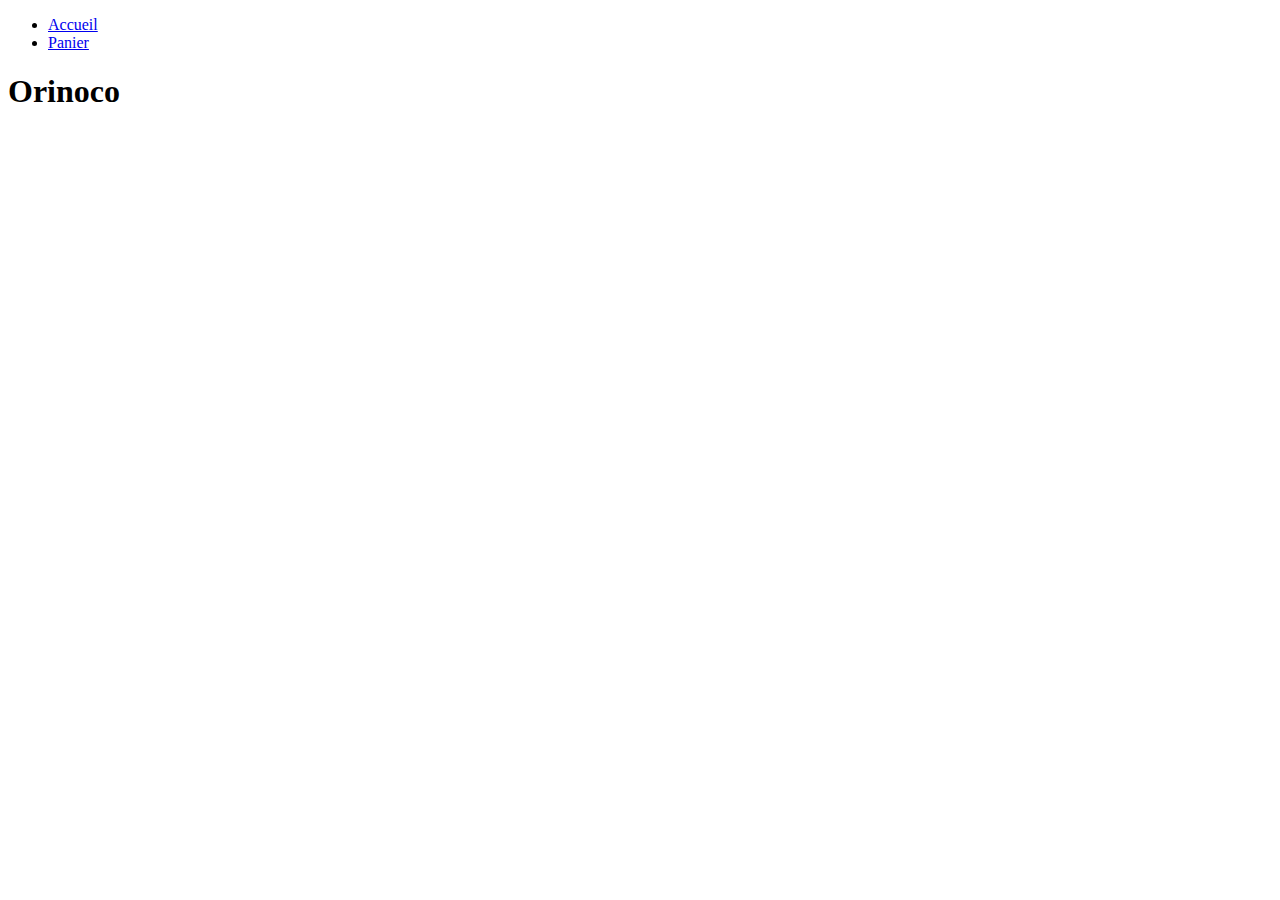
==== index.html @ be1eb2ed "index order" ====
<!DOCTYPE html>
<html>
<head>
	<meta charset="utf-8">
	<title>Orinoco</title>
	<link rel="stylesheet" type="text/css" href="/css/style.css">
	<link rel="stylesheet" type="text/css" href="/assets/@fortawesome/fontawesome-free/css/all.min.css">
</head>
<body>
	<nav>
		<ul>
			<li>
				<a href="/">Accueil</a>
			</li>
			<li>
				<a href="/shopping-cart">
					<i class="fa fa-shopping-basket fa-fw"></i>Panier
				</a>
			</li>
		</ul>
	</nav>
	<h1>Orinoco</h1>
	<div id="catalog"></div>

	<script type="text/javascript" src="/js/orinoco.js"></script>
	<script type="text/javascript" src="/js/index.js"></script>
</body>
</html>
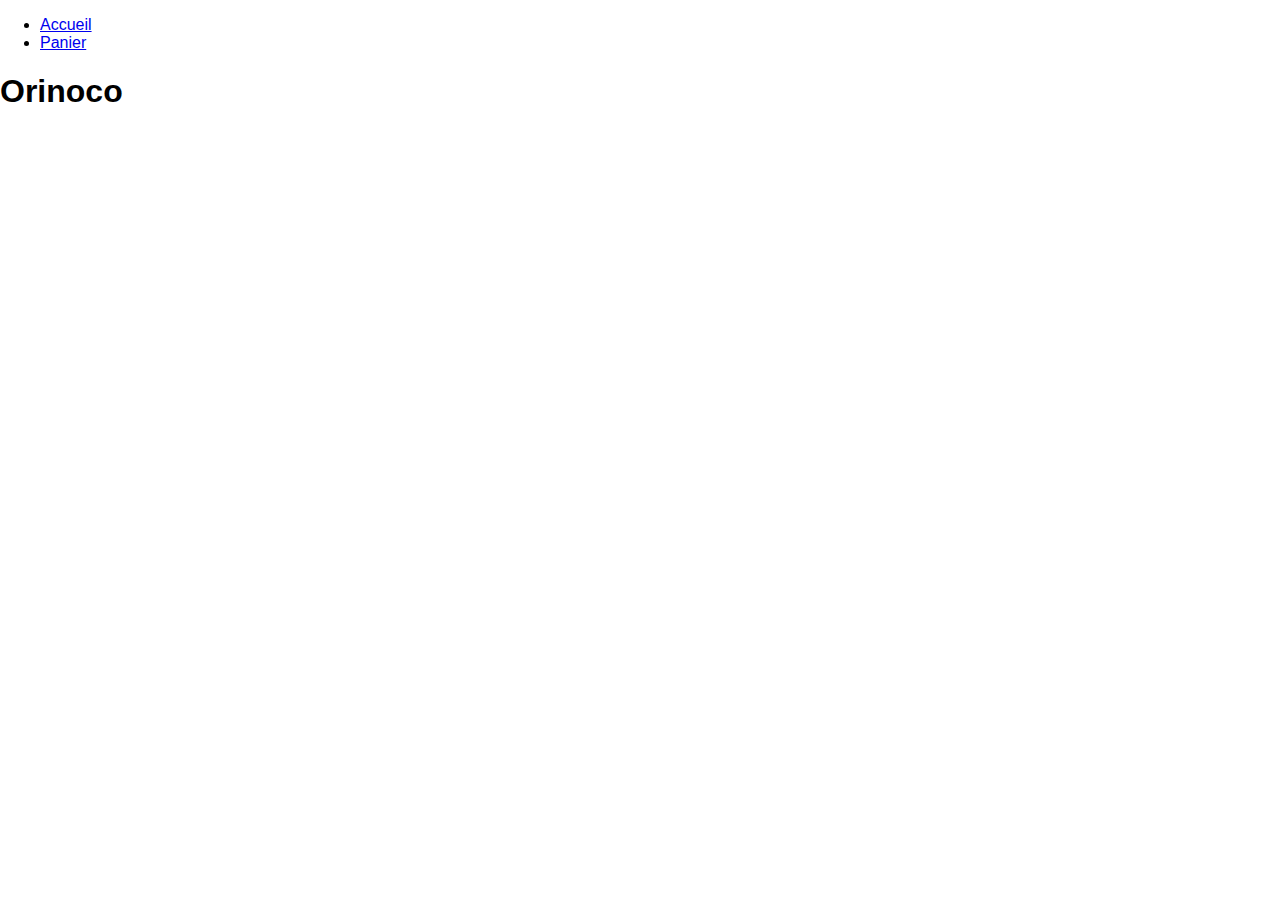
==== commit 728a369e: "Add product list WIP product Details" ====
--- a/index.html
+++ b/index.html
@@ -3,17 +3,17 @@
 <head>
 	<meta charset="utf-8">
 	<title>Orinoco</title>
-	<link rel="stylesheet" type="text/css" href="/css/style.css">
+	<link rel="stylesheet" type="text/css" href="./CSS/style.css">
 	<link rel="stylesheet" type="text/css" href="/assets/@fortawesome/fontawesome-free/css/all.min.css">
 </head>
 <body>
 	<nav>
 		<ul>
 			<li>
-				<a href="/">Accueil</a>
+				<a href="./index.html">Accueil</a>
 			</li>
 			<li>
-				<a href="/shopping-cart">
+				<a href="shopping-cart.html">
 					<i class="fa fa-shopping-basket fa-fw"></i>Panier
 				</a>
 			</li>
@@ -22,7 +22,6 @@
 	<h1>Orinoco</h1>
 	<div id="catalog"></div>
 
-	<script type="text/javascript" src="/js/orinoco.js"></script>
-	<script type="text/javascript" src="/js/index.js"></script>
+	<script type="text/javascript" src="./JS/orinoco.js"></script>
 </body>
 </html>
--- a/CSS/style.css
+++ b/CSS/style.css
@@ -0,0 +1,57 @@
+body {
+	margin: 0;
+	padding: 0;
+	font-family: sans-serif;
+}
+
+#catalog {
+	display: flex;
+	flex-direction: column;
+	
+	
+}
+
+.imageStyle{
+	width: 10em;
+	height: 10em;
+}
+
+.test {
+	/* border: 3px solid red; */
+}
+
+.catalog-product {
+	flex: 1;
+}
+
+.catalog-product .product-img {
+	width: 100%;
+	height: 200px;
+	background-size: cover;
+	background-position: center;
+}
+
+.catalog-product h3 {
+	margin: 0;
+}
+
+#product-page {
+	margin: 1rem;
+	padding: 1rem;
+	border-radius: 1rem;
+	box-shadow: 0 0 1rem rgba(0, 0, 0, .5);
+}
+
+
+#product-page [data-product="name"] {
+	margin: 0;
+}
+
+#product-page [data-product="img"] {
+	width: 200px;
+	border-radius: 1rem;
+}
+
+.d-flex {
+	display: flex;
+}
